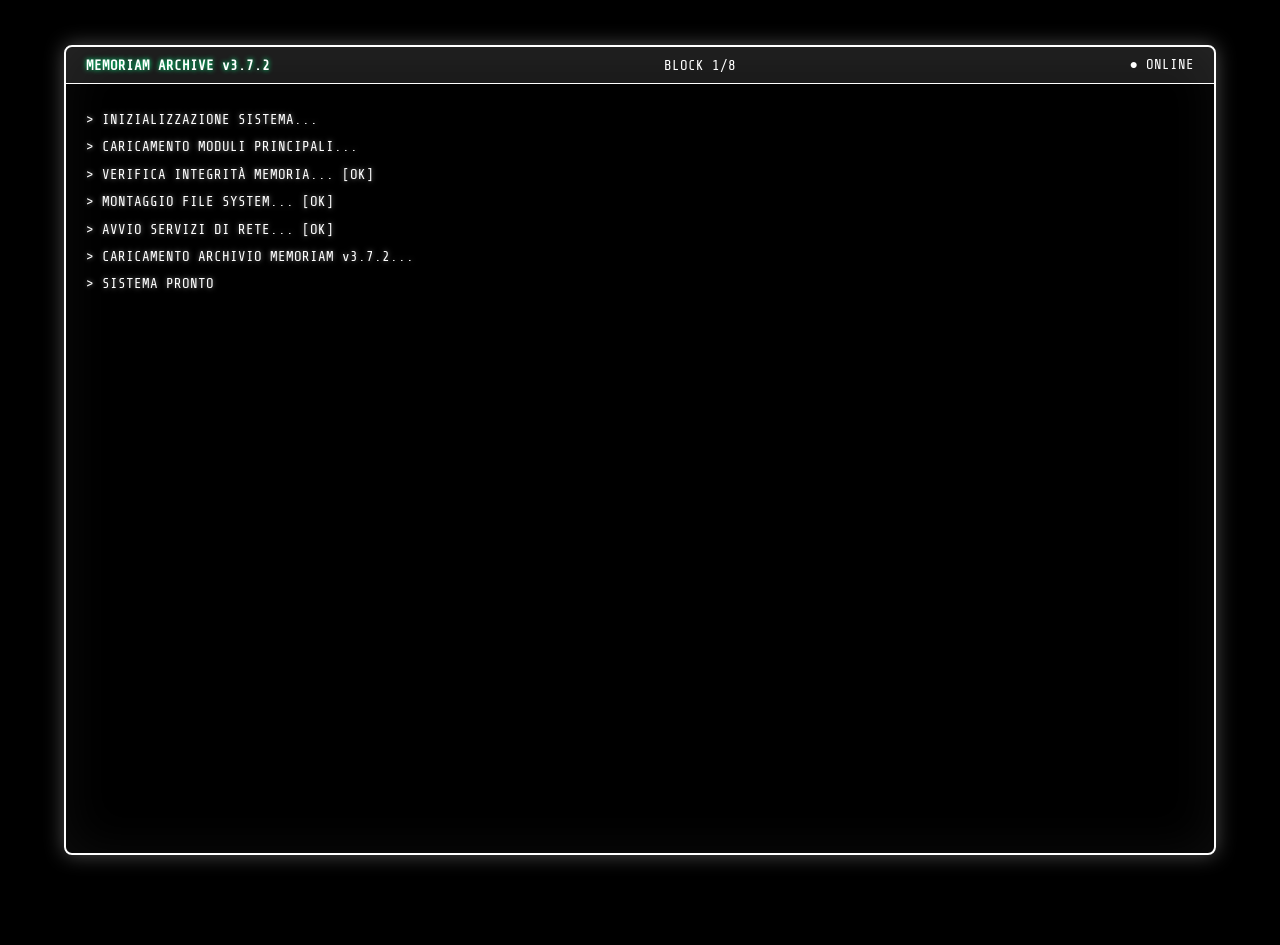
==== the-terminal/index.html @ 45a2b301 "Add UX improvements and polish features **P2 Fixes (UX improvements):** - Improve locked directory f" ====
<!DOCTYPE html>
<html lang="it">
<head>
    <meta charset="UTF-8">
    <meta name="viewport" content="width=device-width, initial-scale=1.0">
    <title>THE TERMINAL</title>
    <link rel="stylesheet" href="style.css">
    <link rel="stylesheet" href="desktop/desktop-styles.css">
</head>
<body>
    <div id="crt-overlay"></div>
    <div id="terminal-container">
        <div id="terminal-header">
            <span id="system-name">MEMORIAM ARCHIVE v3.7.2</span>
            <span id="progress-indicator" style="color: #00ff00; margin: 0 15px;">BLOCK 1/8</span>
            <span id="system-status">● ONLINE</span>
        </div>
        <div id="terminal-output"></div>
        <div id="terminal-input-line">
            <span id="prompt">guest@memoriam:~$</span>
            <input type="text" id="terminal-input" autocomplete="off" spellcheck="false" autofocus>
        </div>
    </div>

    <div id="glitch-overlay"></div>

    <!-- Audio -->
    <audio id="ambient-sound" loop>
        <source src="assets/sounds/ambient.mp3" type="audio/mpeg">
    </audio>

    <!-- Core Engine -->
    <script src="core/state.js"></script>
    <script src="core/sound.js"></script>
    <script src="core/language-selector.js"></script>
    <script src="core/menu.js"></script>
    <script src="core/narrative.js"></script>
    <script src="core/terminal.js"></script>
    <script src="core/engine.js"></script>

    <!-- Desktop Environment -->
    <script src="desktop/desktop-manager.js"></script>
    <script src="desktop/taskbar.js"></script>
    <script src="desktop/file-explorer.js"></script>
    <script src="desktop/email-client.js"></script>
    <script src="desktop/notes-app.js"></script>
    <script src="desktop/echo-meta.js"></script>

    <!-- Content -->
    <script src="content/dialogues.js"></script>
    <script src="content/files.js"></script>
    <script src="content/puzzles.js"></script>

    <!-- Blocks -->
    <script src="blocks/block_01_awakening.js"></script>
    <script src="blocks/block_02_first_doubt.js"></script>
    <script src="blocks/block_03_deep_dive.js"></script>
    <script src="blocks/block_04_fractures.js"></script>
    <script src="blocks/block_05_reflection.js"></script>
    <script src="blocks/block_06_rage.js"></script>
    <script src="blocks/block_07_acceptance.js"></script>
    <script src="blocks/block_08_aftermath.js"></script>

    <!-- Initialize -->
    <script>
        window.addEventListener('DOMContentLoaded', async () => {
            await GameEngine.init();
        });
    </script>
</body>
</html>
---- the-terminal/style.css ----
@import url('https://fonts.googleapis.com/css2?family=Share+Tech+Mono&display=swap');

:root {
    --bg-color: #0a0e14;
    --primary-color: #00ff88;
    --secondary-color: #00aaff;
    --error-color: #ff3366;
    --warning-color: #ffaa00;
    --text-color: #b0e0e6;
    --dim-color: #5a7f8f;
    --glow: 0 0 5px var(--primary-color);
}

* {
    margin: 0;
    padding: 0;
    box-sizing: border-box;
}

body {
    font-family: 'Share Tech Mono', monospace;
    background: var(--bg-color);
    color: var(--text-color);
    overflow: hidden;
    height: 100vh;
    position: relative;
}

/* CRT Effect */
#crt-overlay {
    position: fixed;
    top: 0;
    left: 0;
    width: 100%;
    height: 100%;
    background: repeating-linear-gradient(
        0deg,
        rgba(0, 0, 0, 0.15),
        rgba(0, 0, 0, 0.15) 1px,
        transparent 1px,
        transparent 2px
    );
    pointer-events: none;
    z-index: 1000;
    animation: flicker 0.15s infinite;
}

@keyframes flicker {
    0% { opacity: 0.95; }
    50% { opacity: 1; }
    100% { opacity: 0.95; }
}

/* Glitch Overlay */
#glitch-overlay {
    position: fixed;
    top: 0;
    left: 0;
    width: 100%;
    height: 100%;
    background: transparent;
    pointer-events: none;
    z-index: 999;
    opacity: 0;
    transition: opacity 0.1s;
}

#glitch-overlay.active {
    opacity: 1;
    animation: glitch 0.3s infinite;
}

@keyframes glitch {
    0% {
        background: rgba(255, 0, 0, 0.1);
        transform: translate(2px, 0);
    }
    20% {
        background: rgba(0, 255, 0, 0.1);
        transform: translate(-2px, 2px);
    }
    40% {
        background: rgba(0, 0, 255, 0.1);
        transform: translate(2px, -2px);
    }
    60% {
        background: rgba(255, 0, 0, 0.1);
        transform: translate(-2px, 0);
    }
    80% {
        background: rgba(0, 255, 0, 0.1);
        transform: translate(2px, 2px);
    }
    100% {
        background: transparent;
        transform: translate(0, 0);
    }
}

/* Terminal Container */
#terminal-container {
    position: relative;
    width: 90%;
    max-width: 1200px;
    height: 90vh;
    margin: 5vh auto;
    background: rgba(10, 14, 20, 0.95);
    border: 2px solid var(--primary-color);
    border-radius: 8px;
    box-shadow:
        0 0 20px rgba(0, 255, 136, 0.3),
        inset 0 0 100px rgba(0, 255, 136, 0.03);
    display: flex;
    flex-direction: column;
    overflow: hidden;
    transition: all 0.3s ease;
}

/* CRT Curved Screen Effect */
#terminal-container.crt-curved {
    border-radius: 30px;
    box-shadow:
        0 0 40px rgba(0, 255, 136, 0.4),
        0 0 80px rgba(0, 255, 136, 0.2),
        inset 0 0 120px rgba(0, 255, 136, 0.05),
        inset 0 0 30px rgba(0, 0, 0, 0.5);
    transform: perspective(1000px) rotateX(0deg);
    border: 3px solid var(--primary-color);
}

#terminal-container.crt-curved::before {
    content: '';
    position: absolute;
    top: 0;
    left: 0;
    right: 0;
    bottom: 0;
    background: radial-gradient(
        ellipse at center,
        rgba(255, 255, 255, 0.02) 0%,
        rgba(0, 0, 0, 0.3) 100%
    );
    pointer-events: none;
    z-index: 1;
    border-radius: 28px;
}

#terminal-container.crt-curved #terminal-header,
#terminal-container.crt-curved #terminal-output,
#terminal-container.crt-curved #terminal-input-line {
    position: relative;
    z-index: 2;
}

/* Terminal Header */
#terminal-header {
    background: rgba(0, 255, 136, 0.1);
    padding: 10px 20px;
    border-bottom: 1px solid var(--primary-color);
    display: flex;
    justify-content: space-between;
    align-items: center;
    font-size: 14px;
}

#system-name {
    color: var(--primary-color);
    text-shadow: var(--glow);
    font-weight: bold;
}

#system-status {
    color: var(--primary-color);
    animation: pulse 2s infinite;
}

@keyframes pulse {
    0%, 100% { opacity: 1; }
    50% { opacity: 0.5; }
}

/* Terminal Output */
#terminal-output {
    flex: 1;
    padding: 20px;
    overflow-y: auto;
    overflow-x: hidden;
    font-size: 14px;
    line-height: 1.6;
    scrollbar-width: thin;
    scrollbar-color: var(--primary-color) transparent;
}

#terminal-output::-webkit-scrollbar {
    width: 8px;
}

#terminal-output::-webkit-scrollbar-track {
    background: transparent;
}

#terminal-output::-webkit-scrollbar-thumb {
    background: var(--primary-color);
    border-radius: 4px;
}

/* Terminal Input Line */
#terminal-input-line {
    padding: 15px 20px;
    border-top: 1px solid var(--primary-color);
    display: flex;
    align-items: center;
    background: rgba(0, 255, 136, 0.05);
}

#prompt {
    color: var(--primary-color);
    margin-right: 10px;
    text-shadow: var(--glow);
    white-space: nowrap;
}

#terminal-input {
    flex: 1;
    background: transparent;
    border: none;
    color: var(--text-color);
    font-family: inherit;
    font-size: 14px;
    outline: none;
    caret-color: var(--primary-color);
}

/* Output Styles */
.output-line {
    margin: 5px 0;
    animation: fadeIn 0.3s;
}

@keyframes fadeIn {
    from { opacity: 0; transform: translateY(-5px); }
    to { opacity: 1; transform: translateY(0); }
}

.output-line.system {
    color: var(--dim-color);
}

.output-line.error {
    color: var(--error-color);
    text-shadow: 0 0 5px var(--error-color);
}

.output-line.warning {
    color: var(--warning-color);
}

.output-line.success {
    color: var(--primary-color);
    text-shadow: var(--glow);
}

.output-line.echo {
    color: var(--secondary-color);
    text-shadow: 0 0 5px var(--secondary-color);
    font-style: italic;
}

.output-line.dialogue {
    padding-left: 20px;
    border-left: 2px solid var(--secondary-color);
    margin: 10px 0;
}

.output-line.important {
    color: var(--warning-color);
    font-weight: bold;
    animation: blink 1s infinite;
}

@keyframes blink {
    0%, 49% { opacity: 1; }
    50%, 100% { opacity: 0.3; }
}

/* ASCII Art */
.ascii-art {
    color: var(--primary-color);
    text-shadow: var(--glow);
    white-space: pre;
    font-size: 12px;
    line-height: 1.2;
    margin: 20px 0;
    text-align: center;
}

/* Loading Animation */
.loading {
    display: inline-block;
    color: var(--primary-color);
}

.loading::after {
    content: '';
    animation: dots 1.5s infinite;
}

@keyframes dots {
    0%, 20% { content: '.'; }
    40% { content: '..'; }
    60%, 100% { content: '...'; }
}

/* File System Display */
.file-entry {
    padding: 5px 0;
    cursor: pointer;
    transition: all 0.2s;
}

.file-entry:hover {
    color: var(--primary-color);
    padding-left: 10px;
    text-shadow: var(--glow);
}

.file-entry.directory {
    color: var(--secondary-color);
}

.file-entry.corrupted {
    color: var(--error-color);
    text-decoration: line-through;
    animation: glitchText 0.5s infinite;
}

@keyframes glitchText {
    0% { transform: translateX(0); }
    20% { transform: translateX(-2px); }
    40% { transform: translateX(2px); }
    60% { transform: translateX(-1px); }
    80% { transform: translateX(1px); }
    100% { transform: translateX(0); }
}

/* Progress Bar */
.progress-bar {
    width: 100%;
    height: 20px;
    border: 1px solid var(--primary-color);
    margin: 10px 0;
    position: relative;
    overflow: hidden;
}

.progress-fill {
    height: 100%;
    background: var(--primary-color);
    box-shadow: 0 0 10px var(--primary-color);
    transition: width 0.5s;
}

/* Typing Effect */
.typing {
    overflow: hidden;
    border-right: 2px solid var(--primary-color);
    white-space: nowrap;
    animation: typing 2s steps(40) 1s forwards, blink-caret 0.75s step-end infinite;
}

@keyframes typing {
    from { width: 0; }
    to { width: 100%; }
}

@keyframes blink-caret {
    from, to { border-color: transparent; }
    50% { border-color: var(--primary-color); }
}

/* Choice Buttons */
.choice-container {
    margin: 20px 0;
    display: flex;
    flex-direction: column;
    gap: 10px;
}

.choice-button {
    background: transparent;
    border: 1px solid var(--primary-color);
    color: var(--primary-color);
    padding: 10px 20px;
    cursor: pointer;
    font-family: inherit;
    font-size: 14px;
    transition: all 0.3s;
    text-align: left;
}

.choice-button:hover {
    background: var(--primary-color);
    color: var(--bg-color);
    box-shadow: 0 0 20px var(--primary-color);
    transform: translateX(10px);
}

.choice-button:disabled {
    opacity: 0.3;
    cursor: not-allowed;
}

/* Responsive */
@media (max-width: 768px) {
    #terminal-container {
        width: 95%;
        height: 95vh;
        margin: 2.5vh auto;
    }

    #terminal-output {
        font-size: 12px;
        padding: 10px;
    }

    #terminal-input {
        font-size: 12px;
    }

    .ascii-art {
        font-size: 10px;
    }
}

.output-line.cipher {
    color: #ff00ff;
    text-shadow: 0 0 5px #ff00ff;
    font-family: 'Courier New', monospace;
    letter-spacing: 2px;
}

.output-line.fragment {
    color: #ffaa00;
    text-shadow: 0 0 3px #ffaa00;
    opacity: 0.9;
}

.output-line.nexus {
    color: #ff6600;
    text-shadow: 0 0 8px #ff6600;
    font-weight: bold;
}

.output-line.memory {
    color: #ffcc99;
    text-shadow: 0 0 3px #ffcc99;
    opacity: 0.85;
    font-style: italic;
}

.output-line.specter {
    color: #ccccff;
    text-shadow: 0 0 10px #9999ff, 0 0 20px #6666ff;
    opacity: 0.95;
    animation: specterFlicker 3s infinite;
}

@keyframes specterFlicker {
    0%, 100% { opacity: 0.95; }
    25% { opacity: 0.85; }
    50% { opacity: 1; }
    75% { opacity: 0.9; }
}

.output-line.eidolon {
    color: #aaffcc;
    text-shadow: 0 0 12px #66ffaa, 0 0 25px #33ff99;
    opacity: 0.9;
    font-style: italic;
    animation: eidolonGlow 4s ease-in-out infinite;
}

@keyframes eidolonGlow {
    0%, 100% {
        opacity: 0.9;
        text-shadow: 0 0 12px #66ffaa, 0 0 25px #33ff99;
    }
    50% {
        opacity: 1;
        text-shadow: 0 0 18px #66ffaa, 0 0 35px #33ff99, 0 0 50px #33ff99;
    }
}

.output-line.ghost {
    color: #d0d0d0;
    text-shadow: 0 0 5px #a0a0a0;
    opacity: 0.7;
    font-style: italic;
    animation: ghostFade 3s ease-in-out infinite;
}

@keyframes ghostFade {
    0%, 100% { opacity: 0.65; }
    50% { opacity: 0.75; }
}

.output-line.wraith {
    color: #ff0000;
    text-shadow: 0 0 15px #ff0000, 0 0 30px #cc0000, 0 0 45px #990000;
    opacity: 1;
    font-weight: bold;
    text-transform: uppercase;
    animation: wraithRage 0.8s infinite;
}

@keyframes wraithRage {
    0% {
        opacity: 1;
        text-shadow: 0 0 15px #ff0000, 0 0 30px #cc0000, 0 0 45px #990000;
        transform: translateX(0);
    }
    25% {
        opacity: 0.95;
        text-shadow: 0 0 20px #ff0000, 0 0 40px #cc0000, 0 0 60px #990000;
        transform: translateX(-1px);
    }
    50% {
        opacity: 1;
        text-shadow: 0 0 25px #ff0000, 0 0 50px #cc0000, 0 0 75px #990000;
        transform: translateX(1px);
    }
    75% {
        opacity: 0.95;
        text-shadow: 0 0 20px #ff0000, 0 0 40px #cc0000, 0 0 60px #990000;
        transform: translateX(-1px);
    }
    100% {
        opacity: 1;
        text-shadow: 0 0 15px #ff0000, 0 0 30px #cc0000, 0 0 45px #990000;
        transform: translateX(0);
    }
}

.output-line.morpheus {
    color: #99ccff;
    text-shadow: 0 0 15px #6699ff, 0 0 30px #3366ff;
    opacity: 0.95;
    font-style: italic;
    animation: morpheusPeace 6s ease-in-out infinite;
}

@keyframes morpheusPeace {
    0%, 100% {
        opacity: 0.92;
        text-shadow: 0 0 15px #6699ff, 0 0 30px #3366ff;
    }
    50% {
        opacity: 1;
        text-shadow: 0 0 20px #6699ff, 0 0 40px #3366ff, 0 0 60px #0033cc;
    }
}

/* ==================== MENU STYLES ==================== */

.menu-button {
    background: rgba(0, 255, 65, 0.1);
    border: 2px solid #00ff41;
    color: #00ff41;
    font-family: 'Share Tech Mono', monospace;
    font-size: 16px;
    padding: 12px 24px;
    cursor: pointer;
    transition: all 0.3s ease;
    text-transform: uppercase;
    letter-spacing: 2px;
    min-width: 200px;
    box-shadow: 0 0 10px rgba(0, 255, 65, 0.3);
}

.menu-button:hover {
    background: rgba(0, 255, 65, 0.2);
    border-color: #00ff88;
    color: #00ff88;
    box-shadow: 0 0 20px rgba(0, 255, 65, 0.6);
    transform: translateY(-2px);
}

.menu-button:active {
    transform: translateY(0);
    box-shadow: 0 0 10px rgba(0, 255, 65, 0.4);
}

.menu-title {
    text-align: center;
    animation: titleGlow 2s ease-in-out infinite;
}

@keyframes titleGlow {
    0%, 100% {
        opacity: 0.9;
    }
    50% {
        opacity: 1;
    }
}

.ascii-art {
    font-family: 'Share Tech Mono', monospace;
    line-height: 1.2;
    font-size: 12px;
}

.option-toggle {
    font-family: 'Share Tech Mono', monospace;
    cursor: pointer;
    transition: all 0.2s ease;
    text-transform: uppercase;
    letter-spacing: 1px;
}

.option-toggle:hover {
    transform: scale(1.05);
    box-shadow: 0 0 15px rgba(0, 255, 65, 0.5);
}

/* ==================== ANIMATED TITLE ==================== */

.menu-title-animated {
    text-align: center;
}

.title-logo {
    font-family: 'Share Tech Mono', monospace;
    font-weight: bold;
    margin: 0;
    padding: 0;
    display: inline-block;
}

@keyframes titlePulse {
    0%, 100% {
        text-shadow:
            0 0 10px #00ff41,
            0 0 20px #00ff41,
            0 0 30px #00ff41,
            0 0 40px #00aa33;
        transform: scale(1);
    }
    50% {
        text-shadow:
            0 0 15px #00ff41,
            0 0 30px #00ff41,
            0 0 45px #00ff41,
            0 0 60px #00aa33,
            0 0 75px #00aa33;
        transform: scale(1.02);
    }
}

@keyframes titleGlitch {
    0%, 90%, 100% {
        transform: translate(0, 0);
    }
    91% {
        transform: translate(-2px, 1px);
    }
    92% {
        transform: translate(2px, -1px);
    }
    93% {
        transform: translate(-1px, 2px);
    }
    94% {
        transform: translate(1px, -2px);
    }
    95% {
        transform: translate(0, 0);
    }
}

@keyframes subtitleFade {
    0%, 100% {
        opacity: 0.5;
    }
    50% {
        opacity: 0.8;
    }
}

.subtitle {
    animation: subtitleFade 4s ease-in-out infinite;
}

.version {
    opacity: 0.3;
    transition: opacity 0.3s ease;
}

.version:hover {
    opacity: 0.7;
}

/* ==================== BLACK & WHITE THEME (Language Selection) ==================== */

body.bw-theme {
    background: #000000 !important;
}

body.bw-theme * {
    color: #ffffff !important;
}

body.bw-theme #terminal-container {
    background: rgba(0, 0, 0, 0.98) !important;
    border-color: #ffffff !important;
    box-shadow: 0 0 20px rgba(255, 255, 255, 0.3), inset 0 0 50px rgba(255, 255, 255, 0.05) !important;
}

body.bw-theme #terminal-header {
    background: rgba(255, 255, 255, 0.1) !important;
    border-color: #ffffff !important;
}

body.bw-theme .output-line {
    color: #ffffff !important;
}

/* ==================== CINEMATIC CREDITS ==================== */

#cinematic-credits-overlay {
    position: fixed;
    top: 0;
    left: 0;
    width: 100vw;
    height: 100vh;
    background: #000;
    z-index: 10000;
    display: flex;
    align-items: center;
    justify-content: center;
    overflow: hidden;
    opacity: 0;
    transition: opacity 0.5s ease;
}

#cinematic-credits-overlay.active {
    opacity: 1;
}

#cinematic-credits-overlay.hidden {
    display: none;
}

.credits-scroll-container {
    width: 100%;
    max-width: 800px;
    text-align: center;
    color: #fff;
    font-family: 'Share Tech Mono', monospace;
    position: absolute;
    bottom: 0;
    animation: scroll-credits 12s linear forwards;
}

@keyframes scroll-credits {
    0% {
        bottom: -100%;
        opacity: 0;
    }
    10% {
        opacity: 1;
    }
    85% {
        opacity: 1;
    }
    100% {
        bottom: 120%;
        opacity: 0;
    }
}

.credits-scroll-item {
    margin: 80px 0;
    opacity: 0;
    animation: fade-in-credits-item 2s ease forwards;
}

.credits-scroll-item:nth-child(1) {
    animation-delay: 1s;
}

.credits-scroll-item:nth-child(2) {
    animation-delay: 4s;
}

@keyframes fade-in-credits-item {
    0% {
        opacity: 0;
        transform: translateY(30px);
    }
    100% {
        opacity: 1;
        transform: translateY(0);
    }
}

.credits-role-label {
    font-size: 14px;
    text-transform: uppercase;
    letter-spacing: 4px;
    color: #888;
    margin-bottom: 15px;
}

.credits-author-name {
    font-size: 36px;
    font-weight: bold;
    color: #fff;
    letter-spacing: 2px;
}

.credits-inspiration-text {
    font-size: 20px;
    line-height: 1.8;
    color: #ccc;
    max-width: 700px;
    margin: 0 auto;
    font-style: italic;
}

/* Personal messages section */
.credits-messages-container {
    width: 100%;
    height: 100%;
    position: absolute;
    top: 0;
    left: 0;
    display: flex;
    align-items: center;
    justify-content: center;
    background: #000;
    opacity: 0;
    transition: opacity 0.5s ease;
}

.credits-messages-container.active {
    opacity: 1;
}

.credits-messages-container.hidden {
    display: none;
}

.credits-message-screen {
    position: absolute;
    width: 100%;
    height: 100%;
    display: flex;
    align-items: center;
    justify-content: center;
    padding: 60px 40px;
    opacity: 0;
    background: #000;
    transition: opacity 1.5s ease, background 2s ease;
}

.credits-message-screen.active {
    opacity: 1;
}

.credits-message-screen.white-bg {
    background: #fff;
}

.credits-message-screen.fade-in {
    animation: fade-in-msg 1.5s ease forwards;
}

.credits-message-screen.fade-out {
    animation: fade-out-msg 1.5s ease forwards;
}

@keyframes fade-in-msg {
    0% {
        opacity: 0;
    }
    100% {
        opacity: 1;
    }
}

@keyframes fade-out-msg {
    0% {
        opacity: 1;
    }
    100% {
        opacity: 0;
    }
}

/* Typewriter text for messages */
.credits-typewriter-text {
    font-family: 'Share Tech Mono', monospace;
    font-size: 28px;
    line-height: 1.9;
    color: #000;
    text-align: center;
    max-width: 900px;
    margin: 0 auto;
    white-space: pre-wrap;
    word-wrap: break-word;
}

/* Hand-drawn final message */
.credits-final-screen {
    background: #fff;
}

.credits-brush-text {
    font-family: 'Brush Script MT', 'Lucida Handwriting', 'Apple Chancery', cursive;
    font-size: 72px;
    font-weight: normal;
    color: #000;
    text-align: center;
    position: relative;
    display: inline-block;
    opacity: 0;
    letter-spacing: 2px;
    transform-origin: left center;
}

.credits-brush-text.active {
    animation:
        hand-draw-appear 3.5s cubic-bezier(0.25, 0.1, 0.25, 1) forwards,
        hand-draw-shake 0.15s ease-in-out 0.3s 3;
}

/* Main hand-drawing animation */
@keyframes hand-draw-appear {
    0% {
        opacity: 0;
        clip-path: inset(0 100% 0 0);
        transform: translateX(-20px) rotate(-2deg);
    }
    5% {
        opacity: 1;
    }
    100% {
        opacity: 1;
        clip-path: inset(0 0 0 0);
        transform: translateX(0) rotate(0deg);
    }
}

/* Subtle hand shake effect while writing */
@keyframes hand-draw-shake {
    0%, 100% {
        transform: translateY(0) rotate(0deg);
    }
    25% {
        transform: translateY(-1px) rotate(-0.3deg);
    }
    75% {
        transform: translateY(1px) rotate(0.3deg);
    }
}

/* Ink splatter/texture effect */
.credits-brush-text::before {
    content: '';
    position: absolute;
    top: 50%;
    left: 50%;
    width: 120%;
    height: 120%;
    background:
        radial-gradient(circle at 20% 30%, rgba(0,0,0,0.03) 0%, transparent 15%),
        radial-gradient(circle at 80% 70%, rgba(0,0,0,0.02) 0%, transparent 20%),
        radial-gradient(circle at 50% 90%, rgba(0,0,0,0.03) 0%, transparent 18%);
    transform: translate(-50%, -50%);
    z-index: -1;
    opacity: 0;
    pointer-events: none;
}

.credits-brush-text.active::before {
    animation: ink-splatter-appear 3.5s ease forwards;
}

@keyframes ink-splatter-appear {
    0% {
        opacity: 0;
    }
    60% {
        opacity: 0;
    }
    100% {
        opacity: 1;
    }
}

/* Handwriting stroke simulation */
.credits-brush-text::after {
    content: '';
    position: absolute;
    bottom: -5px;
    left: 0;
    width: 0%;
    height: 3px;
    background: linear-gradient(90deg,
        transparent 0%,
        rgba(0,0,0,0.15) 20%,
        rgba(0,0,0,0.1) 80%,
        transparent 100%);
    opacity: 0;
}

.credits-brush-text.active::after {
    animation: underline-draw 3.5s cubic-bezier(0.25, 0.1, 0.25, 1) forwards;
}

@keyframes underline-draw {
    0% {
        width: 0%;
        opacity: 0;
    }
    10% {
        opacity: 0.6;
    }
    100% {
        width: 100%;
        opacity: 0.4;
    }
}

/* Skip button */
.credits-skip-button {
    position: fixed;
    bottom: 35px;
    right: 35px;
    background: rgba(0, 0, 0, 0.4);
    border: 3px solid #00ff41;
    color: #00ff41;
    padding: 14px 28px;
    font-family: 'Share Tech Mono', monospace;
    font-size: 13px;
    border-radius: 4px;
    cursor: pointer;
    transition: all 0.3s ease;
    backdrop-filter: blur(12px);
    z-index: 10001;
    text-transform: uppercase;
    letter-spacing: 1px;
    box-shadow:
        0 0 10px rgba(0, 255, 65, 0.5),
        0 0 20px rgba(0, 255, 65, 0.3),
        inset 0 0 10px rgba(0, 255, 65, 0.1);
}

.credits-skip-button:hover {
    background: rgba(0, 255, 65, 0.15);
    border-color: #00ff41;
    transform: translateY(-3px);
    box-shadow:
        0 0 20px rgba(0, 255, 65, 0.8),
        0 0 30px rgba(0, 255, 65, 0.5),
        0 4px 12px rgba(0, 255, 65, 0.4),
        inset 0 0 15px rgba(0, 255, 65, 0.2);
}

.credits-skip-button:active {
    transform: translateY(-1px);
}

/* Responsive adjustments */
@media (max-width: 768px) {
    .credits-author-name {
        font-size: 28px;
    }

    .credits-inspiration-text {
        font-size: 16px;
        padding: 0 20px;
    }

    .credits-typewriter-text {
        font-size: 22px;
        padding: 0 20px;
    }

    .credits-brush-text {
        font-size: 52px;
    }

    .credits-skip-button {
        bottom: 20px;
        right: 20px;
        padding: 11px 22px;
        font-size: 11px;
    }
}

@media (max-width: 480px) {
    .credits-author-name {
        font-size: 24px;
    }

    .credits-inspiration-text {
        font-size: 14px;
    }

    .credits-typewriter-text {
        font-size: 18px;
    }

    .credits-brush-text {
        font-size: 38px;
        letter-spacing: 1px;
    }

    .credits-skip-button {
        bottom: 15px;
        right: 15px;
        padding: 10px 18px;
        font-size: 10px;
    }
}
---- the-terminal/desktop/desktop-styles.css ----
/**
 * DESKTOP ENVIRONMENT STYLES
 * Comprehensive styling for desktop GUI system
 */

/* ===== DESKTOP CONTAINER ===== */
#desktop-container {
    position: fixed;
    top: 0;
    left: 0;
    width: 100%;
    height: 100%;
    background: linear-gradient(135deg, #1a1a1a 0%, #0d0d0d 100%);
    z-index: 100;
    overflow: hidden;
}

/* ===== DESKTOP WINDOWS ===== */
.desktop-window {
    position: absolute;
    background: #1e1e1e;
    border: 1px solid #333;
    box-shadow: 0 10px 30px rgba(0, 0, 0, 0.5);
    display: flex;
    flex-direction: column;
    transition: box-shadow 0.2s ease;
}

.desktop-window.active {
    border-color: #00ff41;
    box-shadow: 0 10px 30px rgba(0, 255, 65, 0.3),
                0 0 20px rgba(0, 255, 65, 0.2);
}

.desktop-window.minimized {
    display: none;
}

.desktop-window.maximized {
    left: 0 !important;
    top: 0 !important;
    width: 100% !important;
    height: calc(100% - 40px) !important;
}

.desktop-window.dragging {
    opacity: 0.8;
    cursor: move;
}

/* Window Header */
.window-header {
    background: linear-gradient(to bottom, #2d2d2d 0%, #1e1e1e 100%);
    border-bottom: 1px solid #333;
    padding: 8px 12px;
    display: flex;
    justify-content: space-between;
    align-items: center;
    user-select: none;
    cursor: move;
}

.desktop-window.active .window-header {
    background: linear-gradient(to bottom, #1a3a1a 0%, #1e1e1e 100%);
    border-bottom-color: #00ff41;
}

.window-title {
    display: flex;
    align-items: center;
    gap: 8px;
    color: #aaa;
    font-size: 13px;
    font-weight: 500;
}

.desktop-window.active .window-title {
    color: #00ff41;
}

.window-icon {
    font-size: 16px;
}

.window-title-text {
    white-space: nowrap;
    overflow: hidden;
    text-overflow: ellipsis;
}

/* Window Controls */
.window-controls {
    display: flex;
    gap: 4px;
}

.window-btn {
    width: 32px;
    height: 24px;
    border: 1px solid #444;
    background: #2a2a2a;
    color: #aaa;
    font-size: 16px;
    line-height: 1;
    cursor: pointer;
    transition: all 0.2s ease;
}

.window-btn:hover {
    background: #333;
    border-color: #555;
}

.window-btn.minimize-btn:hover {
    background: #3a3a00;
    border-color: #ffff00;
    color: #ffff00;
}

.window-btn.maximize-btn:hover {
    background: #003a00;
    border-color: #00ff00;
    color: #00ff00;
}

.window-btn.close-btn:hover {
    background: #3a0000;
    border-color: #ff0000;
    color: #ff0000;
}

/* Window Content */
.window-content {
    flex: 1;
    overflow: hidden;
    background: #0d0d0d;
    position: relative;
}

/* Window Resizer */
.window-resizer {
    position: absolute;
    right: 0;
    bottom: 0;
    width: 16px;
    height: 16px;
    background: linear-gradient(135deg, transparent 50%, #00ff41 50%);
    cursor: nwse-resize;
    opacity: 0.5;
    transition: opacity 0.2s ease;
}

.window-resizer:hover {
    opacity: 1;
}

/* ===== FILE EXPLORER ===== */
.file-explorer-container {
    display: flex;
    flex-direction: column;
    height: 100%;
    background: #0d0d0d;
    color: #00ff41;
}

/* Explorer Toolbar */
.explorer-toolbar {
    background: #1a1a1a;
    border-bottom: 1px solid #333;
    padding: 6px 8px;
    display: flex;
    align-items: center;
    gap: 4px;
}

.toolbar-btn {
    padding: 4px 8px;
    background: #2a2a2a;
    border: 1px solid #444;
    color: #aaa;
    font-size: 14px;
    cursor: pointer;
    transition: all 0.2s ease;
}

.toolbar-btn:hover:not(:disabled) {
    background: #333;
    border-color: #00ff41;
    color: #00ff41;
}

.toolbar-btn:disabled {
    opacity: 0.3;
    cursor: not-allowed;
}

.toolbar-btn.active {
    background: #1a3a1a;
    border-color: #00ff41;
    color: #00ff41;
}

.toolbar-spacer {
    flex: 1;
}

/* Address Bar */
.explorer-address-bar {
    background: #1a1a1a;
    border-bottom: 1px solid #333;
    padding: 8px;
}

.address-input {
    width: 100%;
    padding: 6px 10px;
    background: #0d0d0d;
    border: 1px solid #444;
    color: #00ff41;
    font-family: 'Courier New', monospace;
    font-size: 13px;
}

.address-input:focus {
    outline: none;
    border-color: #00ff41;
    box-shadow: 0 0 5px rgba(0, 255, 65, 0.3);
}

/* Explorer Content */
.explorer-content {
    flex: 1;
    overflow-y: auto;
    padding: 12px;
}

.explorer-error,
.explorer-empty {
    text-align: center;
    padding: 40px;
    color: #666;
    font-size: 14px;
}

/* File Items */
.explorer-item {
    display: flex;
    align-items: center;
    gap: 10px;
    padding: 8px 12px;
    margin-bottom: 4px;
    background: #1a1a1a;
    border: 1px solid #2a2a2a;
    cursor: pointer;
    transition: all 0.2s ease;
}

.explorer-item:hover {
    background: #252525;
    border-color: #00ff41;
}

.explorer-item.directory {
    font-weight: 500;
}

.item-icon {
    font-size: 20px;
    flex-shrink: 0;
}

.item-name {
    flex: 1;
    color: #00ff41;
    font-size: 13px;
    font-family: 'Courier New', monospace;
}

/* Context Menu */
.explorer-context-menu {
    position: fixed;
    background: #1e1e1e;
    border: 1px solid #00ff41;
    box-shadow: 0 4px 12px rgba(0, 0, 0, 0.5);
    min-width: 150px;
    z-index: 10000;
}

.context-menu-item {
    padding: 8px 16px;
    color: #00ff41;
    font-size: 13px;
    cursor: pointer;
    transition: background 0.2s ease;
}

.context-menu-item:hover {
    background: #2a2a2a;
}

/* Explorer Status Bar */
.explorer-status-bar {
    background: #1a1a1a;
    border-top: 1px solid #333;
    padding: 6px 12px;
    font-size: 11px;
    color: #666;
}

/* ===== EMAIL CLIENT ===== */
.email-client-container {
    display: flex;
    flex-direction: column;
    height: 100%;
    background: #0d0d0d;
}

.email-layout {
    display: flex;
    height: 100%;
    overflow: hidden;
}

/* Email Sidebar */
.email-sidebar {
    width: 200px;
    background: #1a1a1a;
    border-right: 1px solid #333;
    overflow-y: auto;
}

.email-folder {
    display: flex;
    align-items: center;
    gap: 8px;
    padding: 10px 16px;
    color: #aaa;
    cursor: pointer;
    transition: all 0.2s ease;
    border-left: 3px solid transparent;
}

.email-folder:hover {
    background: #252525;
    color: #00ff41;
}

.email-folder.active {
    background: #1a3a1a;
    color: #00ff41;
    border-left-color: #00ff41;
}

.folder-icon {
    font-size: 16px;
}

.folder-name {
    flex: 1;
    font-size: 13px;
}

.folder-count {
    background: #00ff41;
    color: #000;
    padding: 2px 6px;
    border-radius: 10px;
    font-size: 11px;
    font-weight: bold;
}

/* Email List */
.email-list-container {
    width: 350px;
    background: #0d0d0d;
    border-right: 1px solid #333;
    overflow-y: auto;
}

.email-list-empty {
    text-align: center;
    padding: 40px 20px;
    color: #666;
}

.email-list-item {
    padding: 12px 16px;
    border-bottom: 1px solid #2a2a2a;
    cursor: pointer;
    transition: all 0.2s ease;
}

.email-list-item:hover {
    background: #1a1a1a;
}

.email-list-item.selected {
    background: #1a3a1a;
    border-left: 3px solid #00ff41;
}

.email-list-item.unread {
    background: #1a1a1a;
    font-weight: bold;
}

.email-from {
    color: #00ff41;
    font-size: 13px;
    margin-bottom: 4px;
}

.email-subject {
    color: #aaa;
    font-size: 13px;
    margin-bottom: 4px;
}

.email-preview {
    color: #666;
    font-size: 11px;
    overflow: hidden;
    text-overflow: ellipsis;
    white-space: nowrap;
}

.email-date {
    color: #555;
    font-size: 11px;
    margin-top: 4px;
}

/* Email View */
.email-view-container {
    flex: 1;
    background: #0d0d0d;
    overflow-y: auto;
}

.email-view-empty {
    display: flex;
    align-items: center;
    justify-content: center;
    height: 100%;
    color: #666;
    font-size: 14px;
}

.email-header {
    background: #1a1a1a;
    padding: 20px;
    border-bottom: 1px solid #333;
}

.email-subject-large {
    color: #00ff41;
    font-size: 18px;
    font-weight: bold;
    margin-bottom: 12px;
}

.email-meta {
    color: #aaa;
    font-size: 13px;
    line-height: 1.6;
}

.email-from-large,
.email-date-large {
    margin: 4px 0;
}

.email-body {
    padding: 20px;
    color: #aaa;
    font-size: 14px;
    line-height: 1.8;
    font-family: 'Courier New', monospace;
}

.email-attachments {
    margin: 20px;
    padding: 16px;
    background: #1a1a1a;
    border: 1px solid #333;
}

.attachments-header {
    color: #00ff41;
    font-size: 13px;
    font-weight: bold;
    margin-bottom: 12px;
}

.attachment-item {
    display: flex;
    align-items: center;
    gap: 8px;
    padding: 8px;
    background: #0d0d0d;
    border: 1px solid #2a2a2a;
    margin-bottom: 6px;
    cursor: pointer;
    transition: all 0.2s ease;
}

.attachment-item:hover {
    border-color: #00ff41;
    background: #1a1a1a;
}

.attachment-icon {
    font-size: 18px;
}

.attachment-name {
    color: #aaa;
    font-size: 12px;
}

/* ===== NOTES APP ===== */
.notes-app-container {
    display: flex;
    flex-direction: column;
    height: 100%;
    background: #0d0d0d;
}

.notes-toolbar {
    background: #1a1a1a;
    border-bottom: 1px solid #333;
    padding: 8px 12px;
    display: flex;
    justify-content: space-between;
    align-items: center;
}

.notes-file-info {
    display: flex;
    flex-direction: column;
    gap: 4px;
}

.notes-filename {
    color: #00ff41;
    font-size: 13px;
    font-weight: bold;
}

.notes-filepath {
    color: #666;
    font-size: 11px;
    font-family: 'Courier New', monospace;
}

.notes-actions {
    display: flex;
    gap: 8px;
}

.notes-btn {
    padding: 6px 12px;
    background: #2a2a2a;
    border: 1px solid #444;
    color: #aaa;
    font-size: 12px;
    cursor: pointer;
    transition: all 0.2s ease;
}

.notes-btn:hover:not(:disabled) {
    background: #333;
    border-color: #00ff41;
    color: #00ff41;
}

.notes-btn:disabled {
    opacity: 0.3;
    cursor: not-allowed;
}

.notes-content-area {
    flex: 1;
    overflow: hidden;
}

.notes-content-display {
    width: 100%;
    height: 100%;
    padding: 16px;
    background: #0d0d0d;
    color: #aaa;
    font-family: 'Courier New', monospace;
    font-size: 13px;
    line-height: 1.6;
    overflow-y: auto;
    white-space: pre-wrap;
    word-wrap: break-word;
    margin: 0;
}

.notes-content-editor {
    width: 100%;
    height: 100%;
    padding: 16px;
    background: #0d0d0d;
    border: none;
    color: #00ff41;
    font-family: 'Courier New', monospace;
    font-size: 13px;
    line-height: 1.6;
    resize: none;
}

.notes-content-editor:focus {
    outline: none;
}

.notes-status-bar {
    background: #1a1a1a;
    border-top: 1px solid #333;
    padding: 6px 12px;
    font-size: 11px;
    color: #666;
}

/* ===== TASKBAR ===== */
.desktop-taskbar {
    position: fixed;
    bottom: 0;
    left: 0;
    width: 100%;
    height: 40px;
    background: linear-gradient(to bottom, #2a2a2a 0%, #1a1a1a 100%);
    border-top: 1px solid #333;
    display: flex;
    align-items: center;
    padding: 0 8px;
    z-index: 9999;
}

.taskbar-start-btn {
    padding: 8px 16px;
    background: #1a3a1a;
    border: 1px solid #00ff41;
    color: #00ff41;
    font-size: 14px;
    font-weight: bold;
    cursor: pointer;
    margin-right: 8px;
    transition: all 0.2s ease;
}

.taskbar-start-btn:hover {
    background: #00ff41;
    color: #000;
}

.taskbar-window-list {
    flex: 1;
    display: flex;
    gap: 4px;
    overflow-x: auto;
    overflow-y: hidden;
}

.taskbar-window-btn {
    display: flex;
    align-items: center;
    gap: 6px;
    padding: 6px 12px;
    background: #2a2a2a;
    border: 1px solid #444;
    color: #aaa;
    font-size: 12px;
    cursor: pointer;
    max-width: 200px;
    transition: all 0.2s ease;
}

.taskbar-window-btn:hover {
    background: #333;
    border-color: #00ff41;
}

.taskbar-window-btn.active {
    background: #1a3a1a;
    border-color: #00ff41;
    color: #00ff41;
}

.taskbar-window-btn.minimized {
    opacity: 0.6;
}

.taskbar-window-icon {
    font-size: 16px;
}

.taskbar-window-title {
    white-space: nowrap;
    overflow: hidden;
    text-overflow: ellipsis;
}

.taskbar-systray {
    display: flex;
    align-items: center;
    gap: 12px;
    margin-left: 8px;
}

.taskbar-clock {
    padding: 6px 12px;
    background: #0d0d0d;
    border: 1px solid #333;
    color: #00ff41;
    font-family: 'Courier New', monospace;
    font-size: 13px;
}

/* ===== START MENU ===== */
.start-menu {
    position: fixed;
    bottom: 44px;
    left: 8px;
    width: 300px;
    max-height: 500px;
    background: #1e1e1e;
    border: 1px solid #00ff41;
    box-shadow: 0 10px 30px rgba(0, 0, 0, 0.5);
    overflow-y: auto;
    z-index: 10000;
}

.start-menu-item {
    display: flex;
    align-items: center;
    gap: 12px;
    padding: 12px 16px;
    color: #aaa;
    cursor: pointer;
    transition: all 0.2s ease;
}

.start-menu-item:hover {
    background: #2a2a2a;
    color: #00ff41;
}

.start-menu-icon {
    font-size: 20px;
}

.start-menu-name {
    font-size: 14px;
}

.start-menu-separator {
    height: 1px;
    background: #333;
    margin: 4px 0;
}

/* ===== PAUSE MENU ===== */
.pause-overlay {
    position: fixed;
    top: 0;
    left: 0;
    width: 100%;
    height: 100%;
    background: rgba(0, 0, 0, 0.8);
    display: flex;
    align-items: center;
    justify-content: center;
    z-index: 99999;
    backdrop-filter: blur(5px);
}

.pause-menu {
    background: #1e1e1e;
    border: 2px solid #00ff41;
    padding: 40px;
    min-width: 400px;
    text-align: center;
    box-shadow: 0 0 30px rgba(0, 255, 65, 0.3);
}

.pause-title {
    color: #00ff41;
    font-size: 32px;
    margin-bottom: 30px;
    text-shadow: 0 0 10px rgba(0, 255, 65, 0.5);
}

.pause-buttons {
    display: flex;
    flex-direction: column;
    gap: 12px;
}

.pause-btn {
    padding: 12px 24px;
    background: #2a2a2a;
    border: 1px solid #444;
    color: #aaa;
    font-size: 16px;
    cursor: pointer;
    transition: all 0.2s ease;
}

.pause-btn:hover {
    background: #1a3a1a;
    border-color: #00ff41;
    color: #00ff41;
}

.pause-btn.resume-btn {
    background: #1a3a1a;
    border-color: #00ff41;
    color: #00ff41;
}

.pause-btn.resume-btn:hover {
    background: #00ff41;
    color: #000;
}

/* ===== GLITCH EFFECTS ===== */
.glitch-effect {
    animation: glitch-anim 0.3s infinite;
}

@keyframes glitch-anim {
    0% {
        filter: hue-rotate(0deg);
        transform: translate(0);
    }
    20% {
        filter: hue-rotate(90deg);
        transform: translate(-2px, 2px);
    }
    40% {
        filter: hue-rotate(180deg);
        transform: translate(2px, -2px);
    }
    60% {
        filter: hue-rotate(270deg);
        transform: translate(-2px, -2px);
    }
    80% {
        filter: hue-rotate(360deg);
        transform: translate(2px, 2px);
    }
    100% {
        filter: hue-rotate(0deg);
        transform: translate(0);
    }
}

@keyframes window-force-close {
    0% {
        opacity: 1;
        transform: scale(1);
    }
    50% {
        opacity: 0.5;
        transform: scale(1.1) rotate(5deg);
    }
    100% {
        opacity: 0;
        transform: scale(0) rotate(45deg);
    }
}

/* ===== SCROLLBAR STYLING ===== */
.explorer-content::-webkit-scrollbar,
.email-sidebar::-webkit-scrollbar,
.email-list-container::-webkit-scrollbar,
.email-view-container::-webkit-scrollbar,
.start-menu::-webkit-scrollbar,
.taskbar-window-list::-webkit-scrollbar {
    width: 10px;
    height: 10px;
}

.explorer-content::-webkit-scrollbar-track,
.email-sidebar::-webkit-scrollbar-track,
.email-list-container::-webkit-scrollbar-track,
.email-view-container::-webkit-scrollbar-track,
.start-menu::-webkit-scrollbar-track,
.taskbar-window-list::-webkit-scrollbar-track {
    background: #0d0d0d;
}

.explorer-content::-webkit-scrollbar-thumb,
.email-sidebar::-webkit-scrollbar-thumb,
.email-list-container::-webkit-scrollbar-thumb,
.email-view-container::-webkit-scrollbar-thumb,
.start-menu::-webkit-scrollbar-thumb,
.taskbar-window-list::-webkit-scrollbar-thumb {
    background: #2a2a2a;
    border: 1px solid #333;
}

.explorer-content::-webkit-scrollbar-thumb:hover,
.email-sidebar::-webkit-scrollbar-thumb:hover,
.email-list-container::-webkit-scrollbar-thumb:hover,
.email-view-container::-webkit-scrollbar-thumb:hover,
.start-menu::-webkit-scrollbar-thumb:hover,
.taskbar-window-list::-webkit-scrollbar-thumb:hover {
    background: #00ff41;
}

/* ===== RESPONSIVE DESIGN ===== */
@media (max-width: 768px) {
    .desktop-window {
        width: 100% !important;
        height: calc(100% - 40px) !important;
        left: 0 !important;
        top: 0 !important;
    }

    .email-layout {
        flex-direction: column;
    }

    .email-sidebar {
        width: 100%;
        border-right: none;
        border-bottom: 1px solid #333;
    }

    .email-list-container {
        width: 100%;
        border-right: none;
        border-bottom: 1px solid #333;
    }

    .taskbar-window-btn {
        max-width: 120px;
    }

    .start-menu {
        width: calc(100% - 16px);
    }

    .pause-menu {
        min-width: 300px;
        padding: 30px 20px;
    }
}

@media (max-width: 480px) {
    .window-title-text {
        display: none;
    }

    .taskbar-start-btn {
        padding: 8px 12px;
        font-size: 12px;
    }

    .folder-name {
        font-size: 11px;
    }

    .pause-menu {
        min-width: 250px;
        padding: 20px 15px;
    }

    .pause-title {
        font-size: 24px;
    }
}
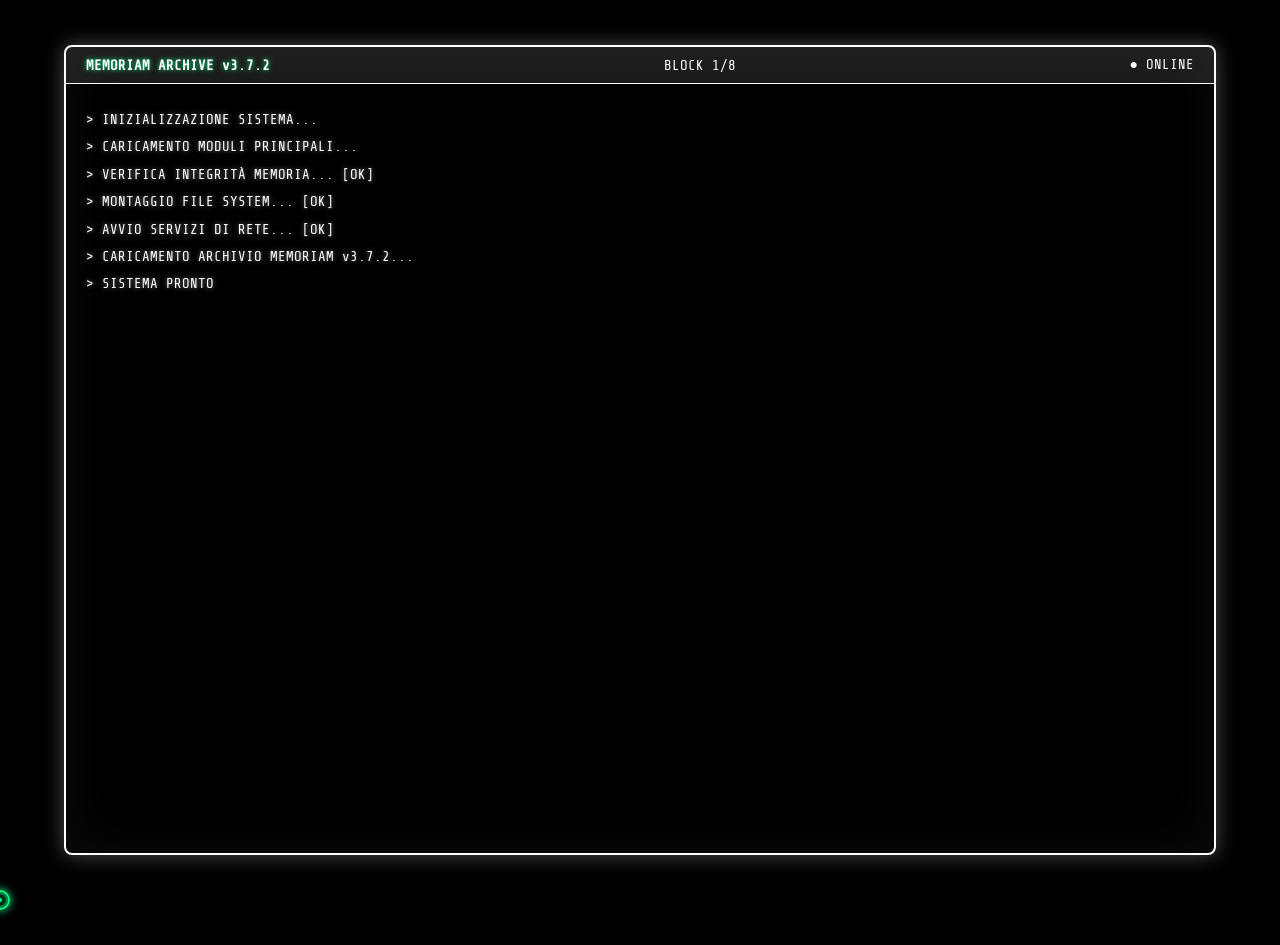
==== commit 8a110b81: "Add sci-fi cursor and redesign main menu title UI/UX IMPROVEMENTS:  1. Main Menu Title Redesign:    " ====
--- a/the-terminal/index.html
+++ b/the-terminal/index.html
@@ -24,12 +24,16 @@
 
     <div id="glitch-overlay"></div>
 
+    <!-- Desktop Environment (hidden by default) -->
+    <div id="desktop-container"></div>
+
     <!-- Audio -->
     <audio id="ambient-sound" loop>
         <source src="assets/sounds/ambient.mp3" type="audio/mpeg">
     </audio>
 
     <!-- Core Engine -->
+    <script src="core/cursor.js"></script>
     <script src="core/state.js"></script>
     <script src="core/sound.js"></script>
     <script src="core/language-selector.js"></script>
--- a/the-terminal/style.css
+++ b/the-terminal/style.css
@@ -24,6 +24,83 @@
     overflow: hidden;
     height: 100vh;
     position: relative;
+    cursor: none; /* Hide default cursor */
+}
+
+/* ===== SCI-FI CURSOR ===== */
+.custom-cursor {
+    position: fixed;
+    width: 20px;
+    height: 20px;
+    border: 2px solid #00ff88;
+    border-radius: 50%;
+    pointer-events: none;
+    z-index: 10001;
+    transform: translate(-50%, -50%);
+    box-shadow:
+        0 0 10px #00ff88,
+        inset 0 0 5px #00ff88;
+    transition: width 0.1s, height 0.1s, border-width 0.1s;
+}
+
+.custom-cursor::before {
+    content: '';
+    position: absolute;
+    top: 50%;
+    left: 50%;
+    width: 4px;
+    height: 4px;
+    background: #00ff88;
+    border-radius: 50%;
+    transform: translate(-50%, -50%);
+    box-shadow: 0 0 5px #00ff88;
+}
+
+.custom-cursor::after {
+    content: '';
+    position: absolute;
+    top: 50%;
+    left: 50%;
+    width: 12px;
+    height: 12px;
+    border: 1px solid #00ff88;
+    border-radius: 50%;
+    transform: translate(-50%, -50%);
+    opacity: 0.3;
+}
+
+.custom-cursor.clicking {
+    width: 16px;
+    height: 16px;
+    border-width: 3px;
+    box-shadow:
+        0 0 20px #00ff88,
+        inset 0 0 10px #00ff88;
+}
+
+/* Cursor trail particles */
+.cursor-trail {
+    position: fixed;
+    width: 8px;
+    height: 8px;
+    background: #00ff88;
+    border-radius: 50%;
+    pointer-events: none;
+    z-index: 10000;
+    opacity: 0.6;
+    box-shadow: 0 0 8px #00ff88;
+    animation: trailFade 0.6s ease-out forwards;
+}
+
+@keyframes trailFade {
+    0% {
+        opacity: 0.8;
+        transform: scale(1);
+    }
+    100% {
+        opacity: 0;
+        transform: scale(0);
+    }
 }
 
 /* CRT Effect */
--- a/the-terminal/desktop/desktop-styles.css
+++ b/the-terminal/desktop/desktop-styles.css
@@ -13,6 +13,11 @@
     background: linear-gradient(135deg, #1a1a1a 0%, #0d0d0d 100%);
     z-index: 100;
     overflow: hidden;
+    display: none; /* Hidden by default - unlocks narratively */
+}
+
+#desktop-container.active {
+    display: block;
 }
 
 /* ===== DESKTOP WINDOWS ===== */
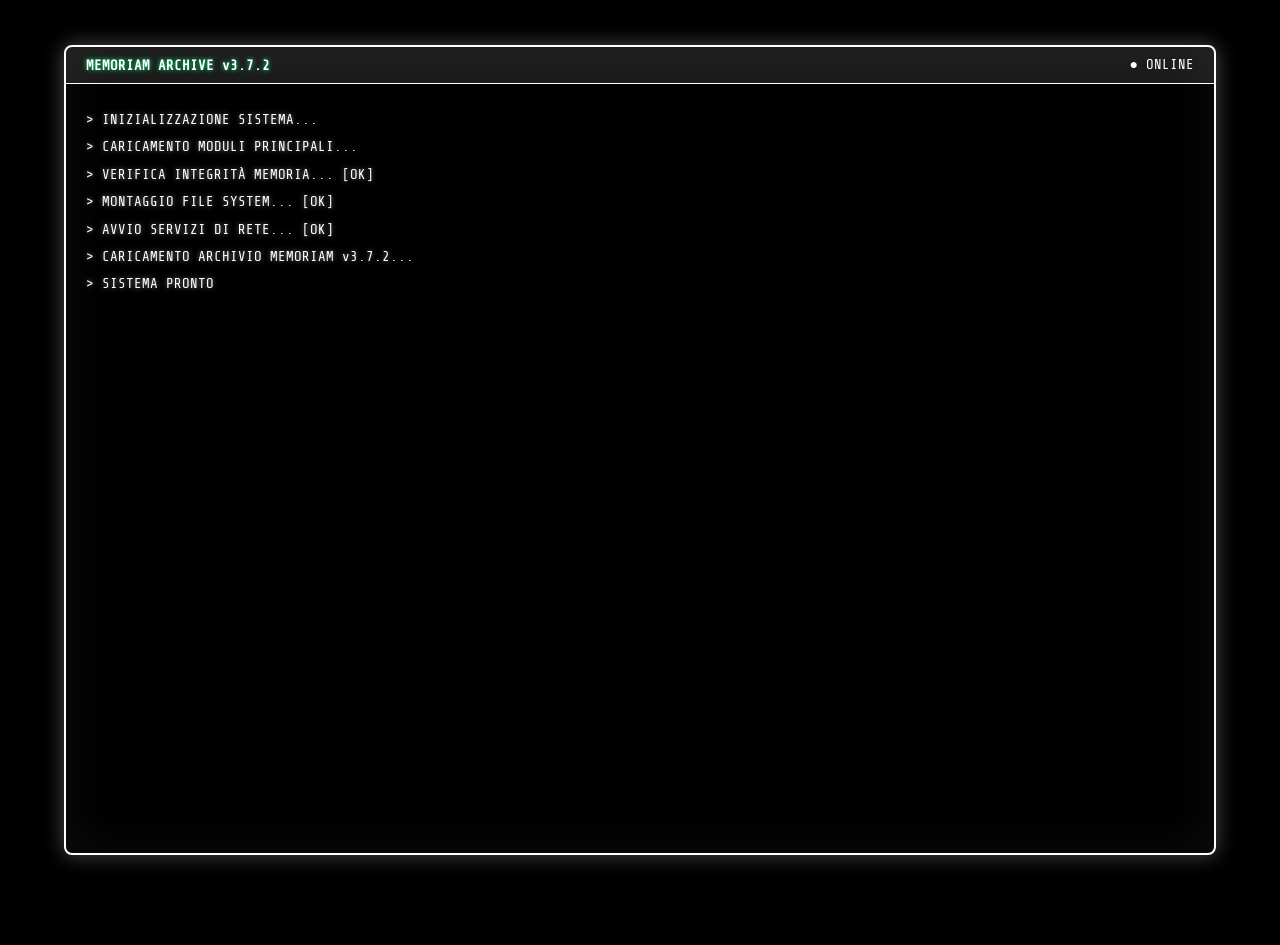
==== commit 11bdbac5: "Merge 8ad3862c49fee46325700cf58fd443ffe31817b4 into 6fceb283f9d47777d25eda5ec19f2089046971ff" ====
--- a/the-terminal/index.html
+++ b/the-terminal/index.html
@@ -5,14 +5,12 @@
     <meta name="viewport" content="width=device-width, initial-scale=1.0">
     <title>THE TERMINAL</title>
     <link rel="stylesheet" href="style.css">
-    <link rel="stylesheet" href="desktop/desktop-styles.css">
 </head>
 <body>
     <div id="crt-overlay"></div>
     <div id="terminal-container">
         <div id="terminal-header">
             <span id="system-name">MEMORIAM ARCHIVE v3.7.2</span>
-            <span id="progress-indicator" style="color: #00ff00; margin: 0 15px;">BLOCK 1/8</span>
             <span id="system-status">● ONLINE</span>
         </div>
         <div id="terminal-output"></div>
@@ -24,16 +22,12 @@
 
     <div id="glitch-overlay"></div>
 
-    <!-- Desktop Environment (hidden by default) -->
-    <div id="desktop-container"></div>
-
     <!-- Audio -->
     <audio id="ambient-sound" loop>
         <source src="assets/sounds/ambient.mp3" type="audio/mpeg">
     </audio>
 
     <!-- Core Engine -->
-    <script src="core/cursor.js"></script>
     <script src="core/state.js"></script>
     <script src="core/sound.js"></script>
     <script src="core/language-selector.js"></script>
@@ -41,14 +35,6 @@
     <script src="core/narrative.js"></script>
     <script src="core/terminal.js"></script>
     <script src="core/engine.js"></script>
-
-    <!-- Desktop Environment -->
-    <script src="desktop/desktop-manager.js"></script>
-    <script src="desktop/taskbar.js"></script>
-    <script src="desktop/file-explorer.js"></script>
-    <script src="desktop/email-client.js"></script>
-    <script src="desktop/notes-app.js"></script>
-    <script src="desktop/echo-meta.js"></script>
 
     <!-- Content -->
     <script src="content/dialogues.js"></script>
--- a/the-terminal/style.css
+++ b/the-terminal/style.css
@@ -24,83 +24,6 @@
     overflow: hidden;
     height: 100vh;
     position: relative;
-    cursor: none; /* Hide default cursor */
-}
-
-/* ===== SCI-FI CURSOR ===== */
-.custom-cursor {
-    position: fixed;
-    width: 20px;
-    height: 20px;
-    border: 2px solid #00ff88;
-    border-radius: 50%;
-    pointer-events: none;
-    z-index: 10001;
-    transform: translate(-50%, -50%);
-    box-shadow:
-        0 0 10px #00ff88,
-        inset 0 0 5px #00ff88;
-    transition: width 0.1s, height 0.1s, border-width 0.1s;
-}
-
-.custom-cursor::before {
-    content: '';
-    position: absolute;
-    top: 50%;
-    left: 50%;
-    width: 4px;
-    height: 4px;
-    background: #00ff88;
-    border-radius: 50%;
-    transform: translate(-50%, -50%);
-    box-shadow: 0 0 5px #00ff88;
-}
-
-.custom-cursor::after {
-    content: '';
-    position: absolute;
-    top: 50%;
-    left: 50%;
-    width: 12px;
-    height: 12px;
-    border: 1px solid #00ff88;
-    border-radius: 50%;
-    transform: translate(-50%, -50%);
-    opacity: 0.3;
-}
-
-.custom-cursor.clicking {
-    width: 16px;
-    height: 16px;
-    border-width: 3px;
-    box-shadow:
-        0 0 20px #00ff88,
-        inset 0 0 10px #00ff88;
-}
-
-/* Cursor trail particles */
-.cursor-trail {
-    position: fixed;
-    width: 8px;
-    height: 8px;
-    background: #00ff88;
-    border-radius: 50%;
-    pointer-events: none;
-    z-index: 10000;
-    opacity: 0.6;
-    box-shadow: 0 0 8px #00ff88;
-    animation: trailFade 0.6s ease-out forwards;
-}
-
-@keyframes trailFade {
-    0% {
-        opacity: 0.8;
-        transform: scale(1);
-    }
-    100% {
-        opacity: 0;
-        transform: scale(0);
-    }
 }
 
 /* CRT Effect */
@@ -801,404 +724,3 @@
 body.bw-theme .output-line {
     color: #ffffff !important;
 }
-
-/* ==================== CINEMATIC CREDITS ==================== */
-
-#cinematic-credits-overlay {
-    position: fixed;
-    top: 0;
-    left: 0;
-    width: 100vw;
-    height: 100vh;
-    background: #000;
-    z-index: 10000;
-    display: flex;
-    align-items: center;
-    justify-content: center;
-    overflow: hidden;
-    opacity: 0;
-    transition: opacity 0.5s ease;
-}
-
-#cinematic-credits-overlay.active {
-    opacity: 1;
-}
-
-#cinematic-credits-overlay.hidden {
-    display: none;
-}
-
-.credits-scroll-container {
-    width: 100%;
-    max-width: 800px;
-    text-align: center;
-    color: #fff;
-    font-family: 'Share Tech Mono', monospace;
-    position: absolute;
-    bottom: 0;
-    animation: scroll-credits 12s linear forwards;
-}
-
-@keyframes scroll-credits {
-    0% {
-        bottom: -100%;
-        opacity: 0;
-    }
-    10% {
-        opacity: 1;
-    }
-    85% {
-        opacity: 1;
-    }
-    100% {
-        bottom: 120%;
-        opacity: 0;
-    }
-}
-
-.credits-scroll-item {
-    margin: 80px 0;
-    opacity: 0;
-    animation: fade-in-credits-item 2s ease forwards;
-}
-
-.credits-scroll-item:nth-child(1) {
-    animation-delay: 1s;
-}
-
-.credits-scroll-item:nth-child(2) {
-    animation-delay: 4s;
-}
-
-@keyframes fade-in-credits-item {
-    0% {
-        opacity: 0;
-        transform: translateY(30px);
-    }
-    100% {
-        opacity: 1;
-        transform: translateY(0);
-    }
-}
-
-.credits-role-label {
-    font-size: 14px;
-    text-transform: uppercase;
-    letter-spacing: 4px;
-    color: #888;
-    margin-bottom: 15px;
-}
-
-.credits-author-name {
-    font-size: 36px;
-    font-weight: bold;
-    color: #fff;
-    letter-spacing: 2px;
-}
-
-.credits-inspiration-text {
-    font-size: 20px;
-    line-height: 1.8;
-    color: #ccc;
-    max-width: 700px;
-    margin: 0 auto;
-    font-style: italic;
-}
-
-/* Personal messages section */
-.credits-messages-container {
-    width: 100%;
-    height: 100%;
-    position: absolute;
-    top: 0;
-    left: 0;
-    display: flex;
-    align-items: center;
-    justify-content: center;
-    background: #000;
-    opacity: 0;
-    transition: opacity 0.5s ease;
-}
-
-.credits-messages-container.active {
-    opacity: 1;
-}
-
-.credits-messages-container.hidden {
-    display: none;
-}
-
-.credits-message-screen {
-    position: absolute;
-    width: 100%;
-    height: 100%;
-    display: flex;
-    align-items: center;
-    justify-content: center;
-    padding: 60px 40px;
-    opacity: 0;
-    background: #000;
-    transition: opacity 1.5s ease, background 2s ease;
-}
-
-.credits-message-screen.active {
-    opacity: 1;
-}
-
-.credits-message-screen.white-bg {
-    background: #fff;
-}
-
-.credits-message-screen.fade-in {
-    animation: fade-in-msg 1.5s ease forwards;
-}
-
-.credits-message-screen.fade-out {
-    animation: fade-out-msg 1.5s ease forwards;
-}
-
-@keyframes fade-in-msg {
-    0% {
-        opacity: 0;
-    }
-    100% {
-        opacity: 1;
-    }
-}
-
-@keyframes fade-out-msg {
-    0% {
-        opacity: 1;
-    }
-    100% {
-        opacity: 0;
-    }
-}
-
-/* Typewriter text for messages */
-.credits-typewriter-text {
-    font-family: 'Share Tech Mono', monospace;
-    font-size: 28px;
-    line-height: 1.9;
-    color: #000;
-    text-align: center;
-    max-width: 900px;
-    margin: 0 auto;
-    white-space: pre-wrap;
-    word-wrap: break-word;
-}
-
-/* Hand-drawn final message */
-.credits-final-screen {
-    background: #fff;
-}
-
-.credits-brush-text {
-    font-family: 'Brush Script MT', 'Lucida Handwriting', 'Apple Chancery', cursive;
-    font-size: 72px;
-    font-weight: normal;
-    color: #000;
-    text-align: center;
-    position: relative;
-    display: inline-block;
-    opacity: 0;
-    letter-spacing: 2px;
-    transform-origin: left center;
-}
-
-.credits-brush-text.active {
-    animation:
-        hand-draw-appear 3.5s cubic-bezier(0.25, 0.1, 0.25, 1) forwards,
-        hand-draw-shake 0.15s ease-in-out 0.3s 3;
-}
-
-/* Main hand-drawing animation */
-@keyframes hand-draw-appear {
-    0% {
-        opacity: 0;
-        clip-path: inset(0 100% 0 0);
-        transform: translateX(-20px) rotate(-2deg);
-    }
-    5% {
-        opacity: 1;
-    }
-    100% {
-        opacity: 1;
-        clip-path: inset(0 0 0 0);
-        transform: translateX(0) rotate(0deg);
-    }
-}
-
-/* Subtle hand shake effect while writing */
-@keyframes hand-draw-shake {
-    0%, 100% {
-        transform: translateY(0) rotate(0deg);
-    }
-    25% {
-        transform: translateY(-1px) rotate(-0.3deg);
-    }
-    75% {
-        transform: translateY(1px) rotate(0.3deg);
-    }
-}
-
-/* Ink splatter/texture effect */
-.credits-brush-text::before {
-    content: '';
-    position: absolute;
-    top: 50%;
-    left: 50%;
-    width: 120%;
-    height: 120%;
-    background:
-        radial-gradient(circle at 20% 30%, rgba(0,0,0,0.03) 0%, transparent 15%),
-        radial-gradient(circle at 80% 70%, rgba(0,0,0,0.02) 0%, transparent 20%),
-        radial-gradient(circle at 50% 90%, rgba(0,0,0,0.03) 0%, transparent 18%);
-    transform: translate(-50%, -50%);
-    z-index: -1;
-    opacity: 0;
-    pointer-events: none;
-}
-
-.credits-brush-text.active::before {
-    animation: ink-splatter-appear 3.5s ease forwards;
-}
-
-@keyframes ink-splatter-appear {
-    0% {
-        opacity: 0;
-    }
-    60% {
-        opacity: 0;
-    }
-    100% {
-        opacity: 1;
-    }
-}
-
-/* Handwriting stroke simulation */
-.credits-brush-text::after {
-    content: '';
-    position: absolute;
-    bottom: -5px;
-    left: 0;
-    width: 0%;
-    height: 3px;
-    background: linear-gradient(90deg,
-        transparent 0%,
-        rgba(0,0,0,0.15) 20%,
-        rgba(0,0,0,0.1) 80%,
-        transparent 100%);
-    opacity: 0;
-}
-
-.credits-brush-text.active::after {
-    animation: underline-draw 3.5s cubic-bezier(0.25, 0.1, 0.25, 1) forwards;
-}
-
-@keyframes underline-draw {
-    0% {
-        width: 0%;
-        opacity: 0;
-    }
-    10% {
-        opacity: 0.6;
-    }
-    100% {
-        width: 100%;
-        opacity: 0.4;
-    }
-}
-
-/* Skip button */
-.credits-skip-button {
-    position: fixed;
-    bottom: 35px;
-    right: 35px;
-    background: rgba(0, 0, 0, 0.4);
-    border: 3px solid #00ff41;
-    color: #00ff41;
-    padding: 14px 28px;
-    font-family: 'Share Tech Mono', monospace;
-    font-size: 13px;
-    border-radius: 4px;
-    cursor: pointer;
-    transition: all 0.3s ease;
-    backdrop-filter: blur(12px);
-    z-index: 10001;
-    text-transform: uppercase;
-    letter-spacing: 1px;
-    box-shadow:
-        0 0 10px rgba(0, 255, 65, 0.5),
-        0 0 20px rgba(0, 255, 65, 0.3),
-        inset 0 0 10px rgba(0, 255, 65, 0.1);
-}
-
-.credits-skip-button:hover {
-    background: rgba(0, 255, 65, 0.15);
-    border-color: #00ff41;
-    transform: translateY(-3px);
-    box-shadow:
-        0 0 20px rgba(0, 255, 65, 0.8),
-        0 0 30px rgba(0, 255, 65, 0.5),
-        0 4px 12px rgba(0, 255, 65, 0.4),
-        inset 0 0 15px rgba(0, 255, 65, 0.2);
-}
-
-.credits-skip-button:active {
-    transform: translateY(-1px);
-}
-
-/* Responsive adjustments */
-@media (max-width: 768px) {
-    .credits-author-name {
-        font-size: 28px;
-    }
-
-    .credits-inspiration-text {
-        font-size: 16px;
-        padding: 0 20px;
-    }
-
-    .credits-typewriter-text {
-        font-size: 22px;
-        padding: 0 20px;
-    }
-
-    .credits-brush-text {
-        font-size: 52px;
-    }
-
-    .credits-skip-button {
-        bottom: 20px;
-        right: 20px;
-        padding: 11px 22px;
-        font-size: 11px;
-    }
-}
-
-@media (max-width: 480px) {
-    .credits-author-name {
-        font-size: 24px;
-    }
-
-    .credits-inspiration-text {
-        font-size: 14px;
-    }
-
-    .credits-typewriter-text {
-        font-size: 18px;
-    }
-
-    .credits-brush-text {
-        font-size: 38px;
-        letter-spacing: 1px;
-    }
-
-    .credits-skip-button {
-        bottom: 15px;
-        right: 15px;
-        padding: 10px 18px;
-        font-size: 10px;
-    }
-}
